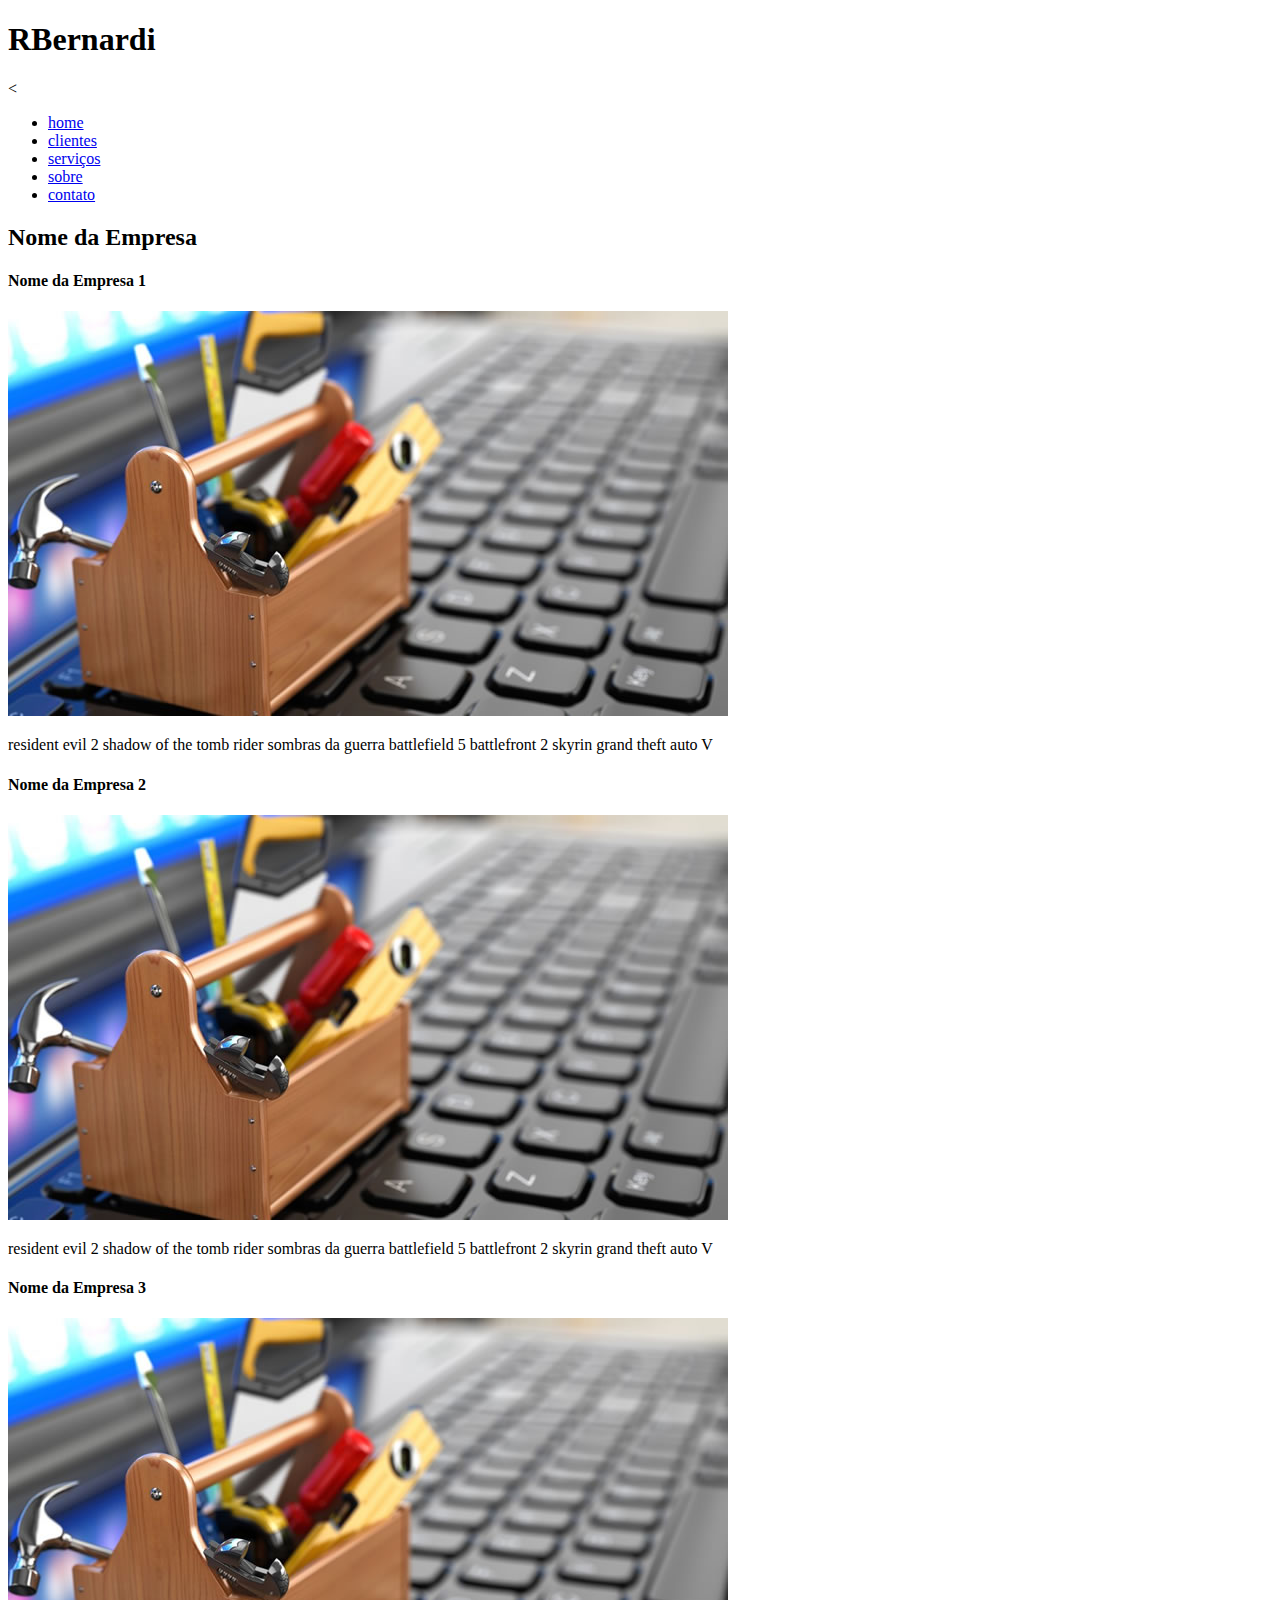
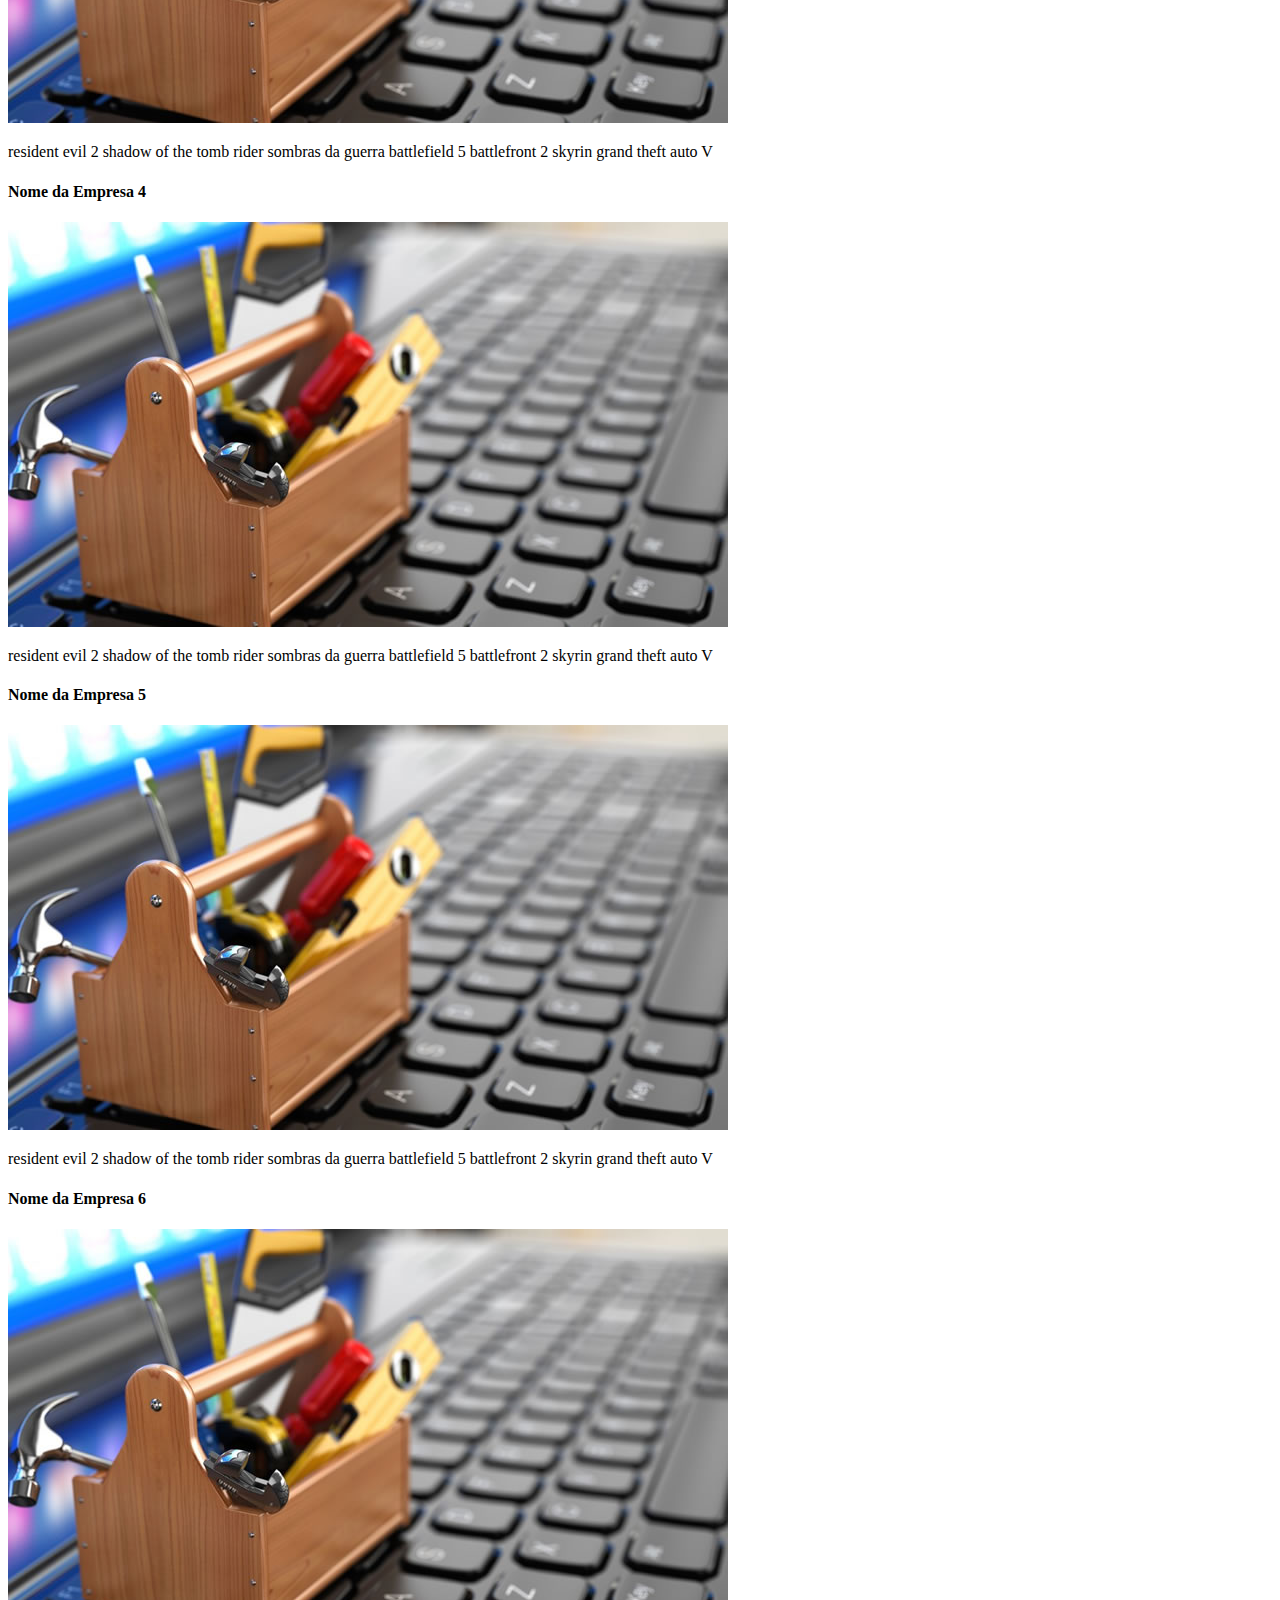
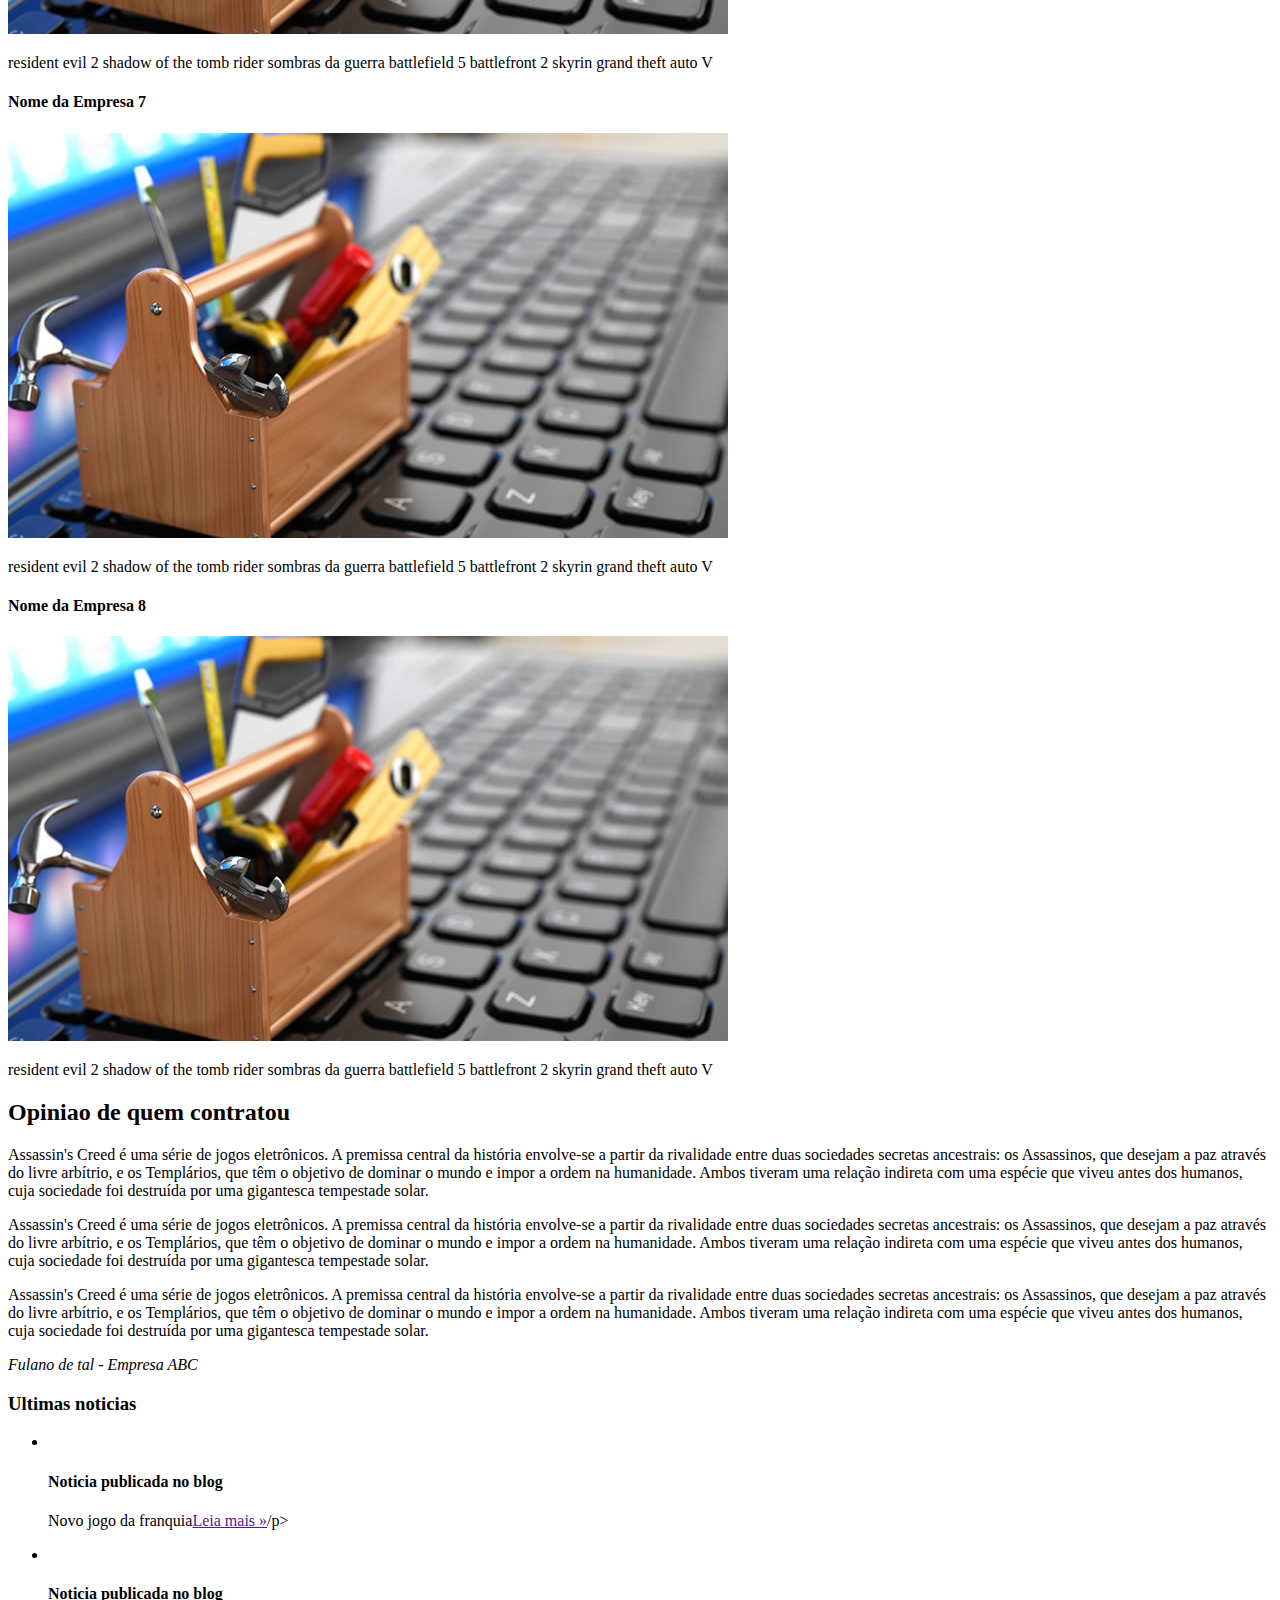
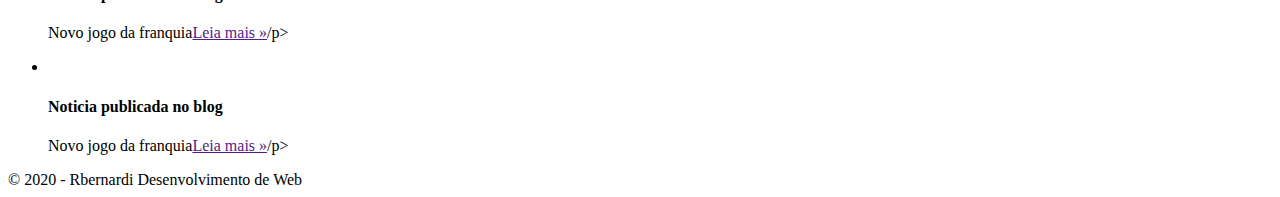
==== clientes.html @ b1f45d90 "meu primeiro commit" ====
<!DOCTYPE HTML>
<html lang="pt-br">
<head>
	<meta charset="utf-8">
	<title>RKaique-Desenvolvimento Web</title>
	<link rel="stylesheet" type="css/normalize.css" >
	<link href="<link href="https://fonts.googleapis.com/css2?family=Roboto:wght@100;300;500;700&display=swap" rel="stylesheet" type="text/css" >
	<link rel="stylesheet" type="css/estilo.css" >
</head>
<body>
	<div class="header"> 
		<div class="linha">
			<header>
				<div class="coluna col4">
					<h1 class="logo">RBernardi</h1>
				</div>
				<<div class="coluna col8">
					<nav>
						<ul class="menu inline sem-marcador">
							<li><a href="index.html">home</a></li>
							<li><a href="clientes.html">clientes</a></li>
							<li><a href="servicos.html">serviços</a></li>
							<li><a href="sobre.html">sobre</a></li>
							<li><a href="contato.html">contato</a></li>
						</ul>
					</nav>
				</div>
			</header>
		</div>
	</div>
	<div class="linha"></div>
		<section>
			<h2>Nome da Empresa</h2>
			<div class="coluna col6">
				<h4>Nome da Empresa 1</h4>
				<img src="img/thumb-grande.jpg" alt="" />
				<p>resident evil 2 shadow of the tomb rider sombras da guerra battlefield 5 battlefront 2 skyrin grand theft auto V</p>
			</div>
			<div class="coluna col6">
				<h4>Nome da Empresa 2</h4>
				<img src="img/thumb-grande.jpg" alt="" />
				<p>resident evil 2 shadow of the tomb rider sombras da guerra battlefield 5 battlefront 2 skyrin grand theft auto V</p>
			</div
			<div class="coluna col4">
				<h4>Nome da Empresa 3</h4>
				<img src="img/thumb-grande.jpg" alt="" />
				<p>resident evil 2 shadow of the tomb rider sombras da guerra battlefield 5 battlefront 2 skyrin grand theft auto V</p>
			</div>
			<div class="coluna col4">
				<h4>Nome da Empresa 4</h4>
				<img src="img/thumb-grande.jpg" alt="" />
				<p>resident evil 2 shadow of the tomb rider sombras da guerra battlefield 5 battlefront 2 skyrin grand theft auto V</p>
			</div>
			<div class="coluna col4">
				<h4>Nome da Empresa 5</h4>
				<img src="img/thumb-grande.jpg" alt="" />
				<p>resident evil 2 shadow of the tomb rider sombras da guerra battlefield 5 battlefront 2 skyrin grand theft auto V</p>
			</div>
			<div class="coluna col4">
				<h4>Nome da Empresa 6</h4>
				<img src="img/thumb-grande.jpg" alt="" />
				<p>resident evil 2 shadow of the tomb rider sombras da guerra battlefield 5 battlefront 2 skyrin grand theft auto V</p>
			</div>
			<div class="coluna col4">
				<h4>Nome da Empresa 7</h4>
				<img src="img/thumb-grande.jpg" alt="" />
				<p>resident evil 2 shadow of the tomb rider sombras da guerra battlefield 5 battlefront 2 skyrin grand theft auto V</p>
			</div>
			<div class="coluna col4">
				<h4>Nome da Empresa 8</h4>
				<img src="img/thumb-grande.jpg" alt="" />
				<p>resident evil 2 shadow of the tomb rider sombras da guerra battlefield 5 battlefront 2 skyrin grand theft auto V</p>
			</div>		
		</section>
	</div>
	<div class="conteudo-extra">
		<div class="linha">
			<div class="coluna col7">
				<section>
					<h2>Opiniao de quem contratou</h2>
					<p>Assassin's Creed é uma série de jogos eletrônicos. A premissa central da história envolve-se a partir da rivalidade entre duas sociedades secretas ancestrais: os Assassinos, que desejam a paz através do livre arbítrio, e os Templários, que têm o objetivo de dominar o mundo e impor a ordem na humanidade. Ambos tiveram uma relação indireta com uma espécie que viveu antes dos humanos, cuja sociedade foi destruída por uma gigantesca tempestade solar. </p>
					<p>Assassin's Creed é uma série de jogos eletrônicos. A premissa central da história envolve-se a partir da rivalidade entre duas sociedades secretas ancestrais: os Assassinos, que desejam a paz através do livre arbítrio, e os Templários, que têm o objetivo de dominar o mundo e impor a ordem na humanidade. Ambos tiveram uma relação indireta com uma espécie que viveu antes dos humanos, cuja sociedade foi destruída por uma gigantesca tempestade solar. </p>
					<p>Assassin's Creed é uma série de jogos eletrônicos. A premissa central da história envolve-se a partir da rivalidade entre duas sociedades secretas ancestrais: os Assassinos, que desejam a paz através do livre arbítrio, e os Templários, que têm o objetivo de dominar o mundo e impor a ordem na humanidade. Ambos tiveram uma relação indireta com uma espécie que viveu antes dos humanos, cuja sociedade foi destruída por uma gigantesca tempestade solar. </p>
					<p><em>Fulano de tal - Empresa ABC</em></p>
				</section>
			</div>
			<div class="coluna col15"></div>
				<h3>Ultimas noticias</h3>
				<ul class="sem-marcador sem-padding noticias">
					<li>
						<img src="thumb-pequena.jpg" alt="" />
						<h4>Noticia publicada no blog</h4>
						<p>Novo jogo da franquia<a href="">Leia mais &raquo;</a>/p>
					</li>
					<li>
						<img src="thumb-pequena.jpg" alt="" />
						<h4>Noticia publicada no blog</h4>
						<p>Novo jogo da franquia<a href="">Leia mais &raquo;</a>/p>
					</li>
					<li>
						<img src="thumb-pequena.jpg" alt="" />
						<h4>Noticia publicada no blog</h4>
						<p>Novo jogo da franquia<a href="">Leia mais &raquo;</a>/p>
					</li>
				</ul>
			</div>
		</div>
	</div>
	<div class="footer">
		<div class="linha">
			<footer>
				<div class="coluna col12">
					<span>&copy; 2020 -  Rbernardi Desenvolvimento de Web</span>
				</div>
			</footer>
		</div>
	</div>
</body>
</html>
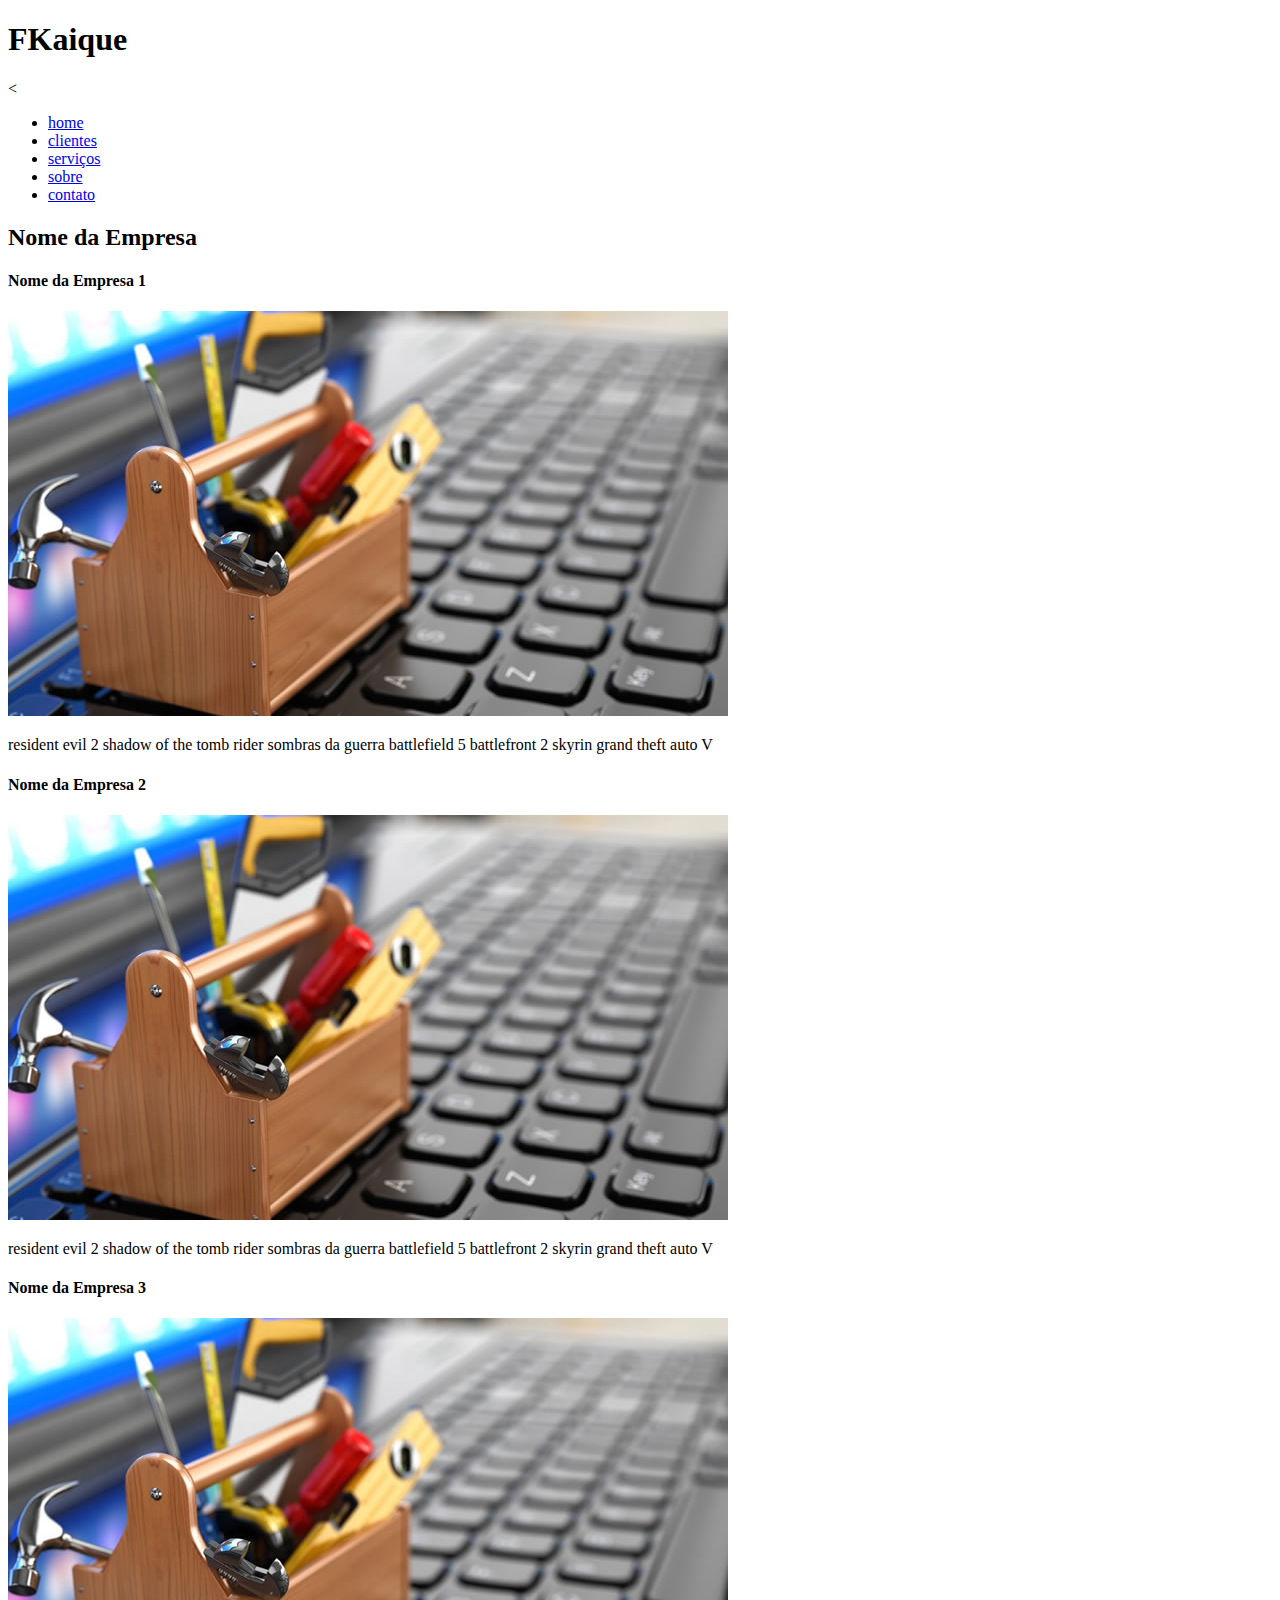
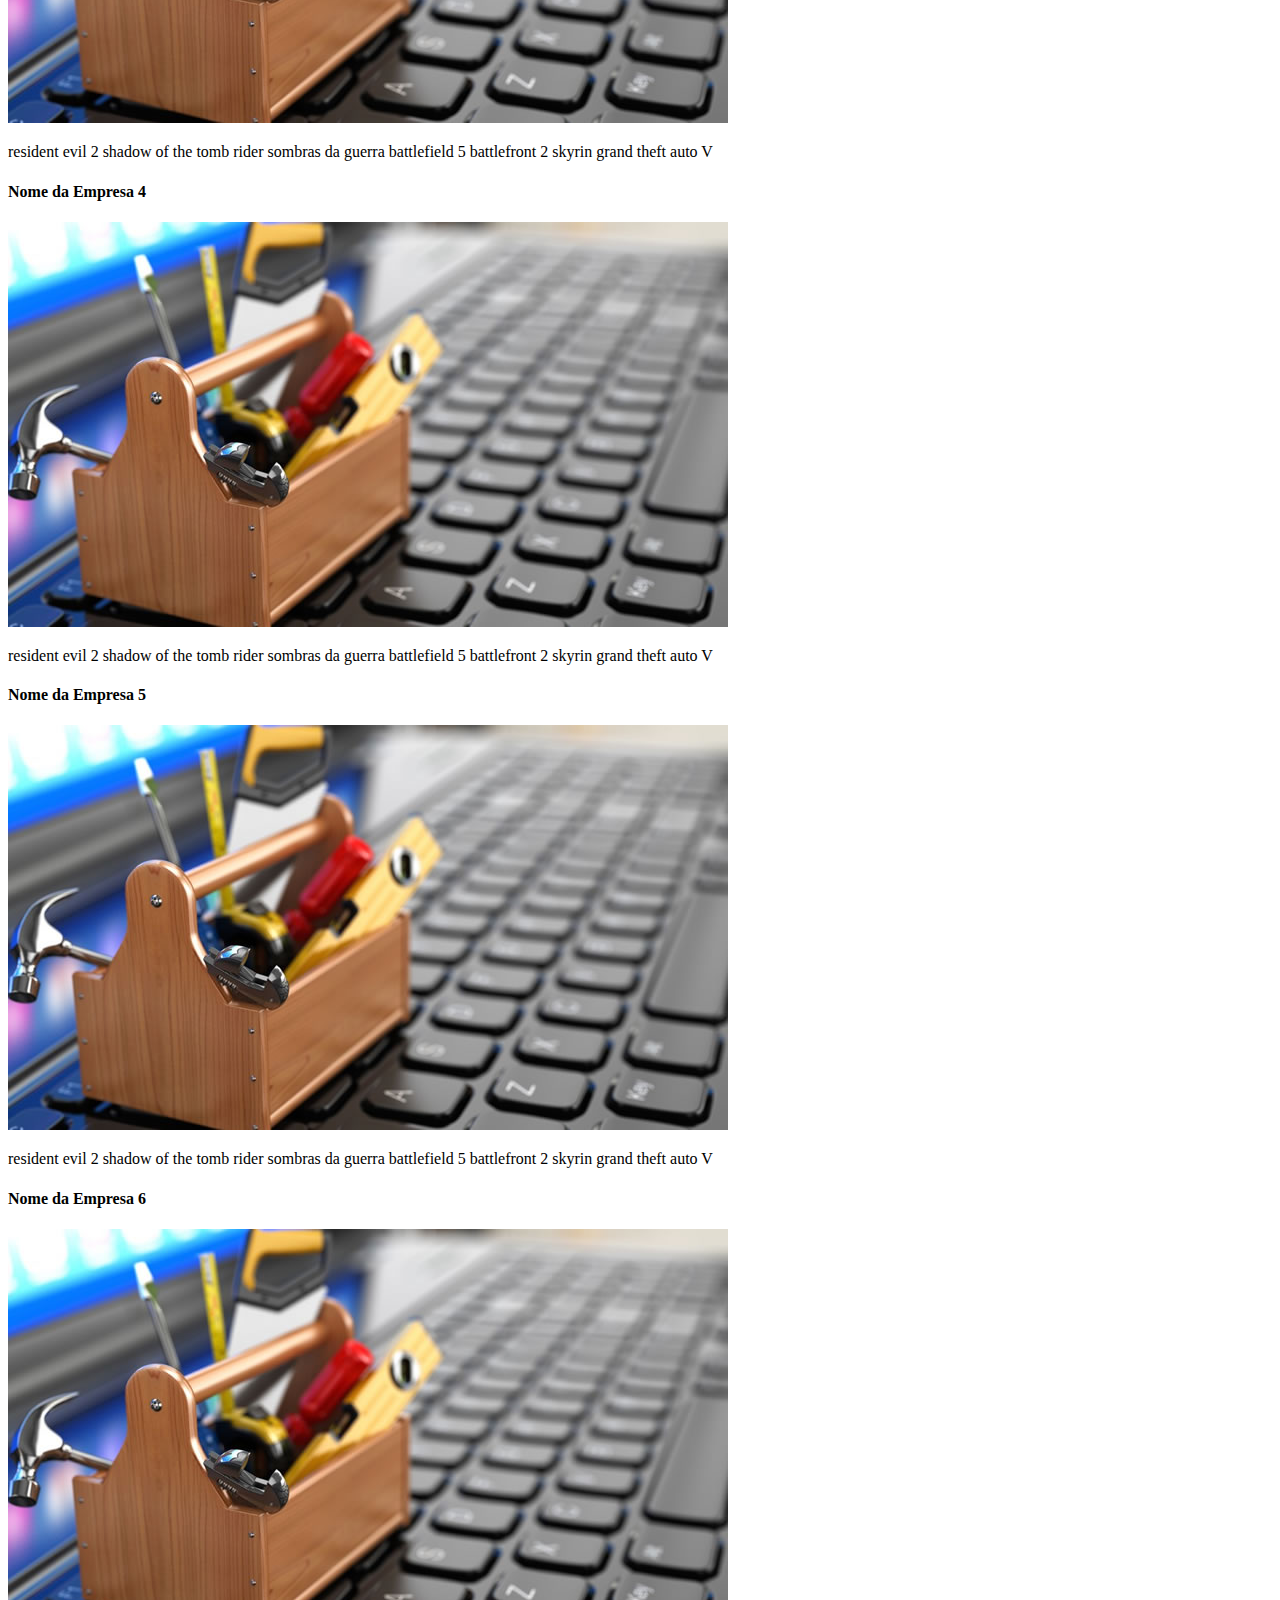
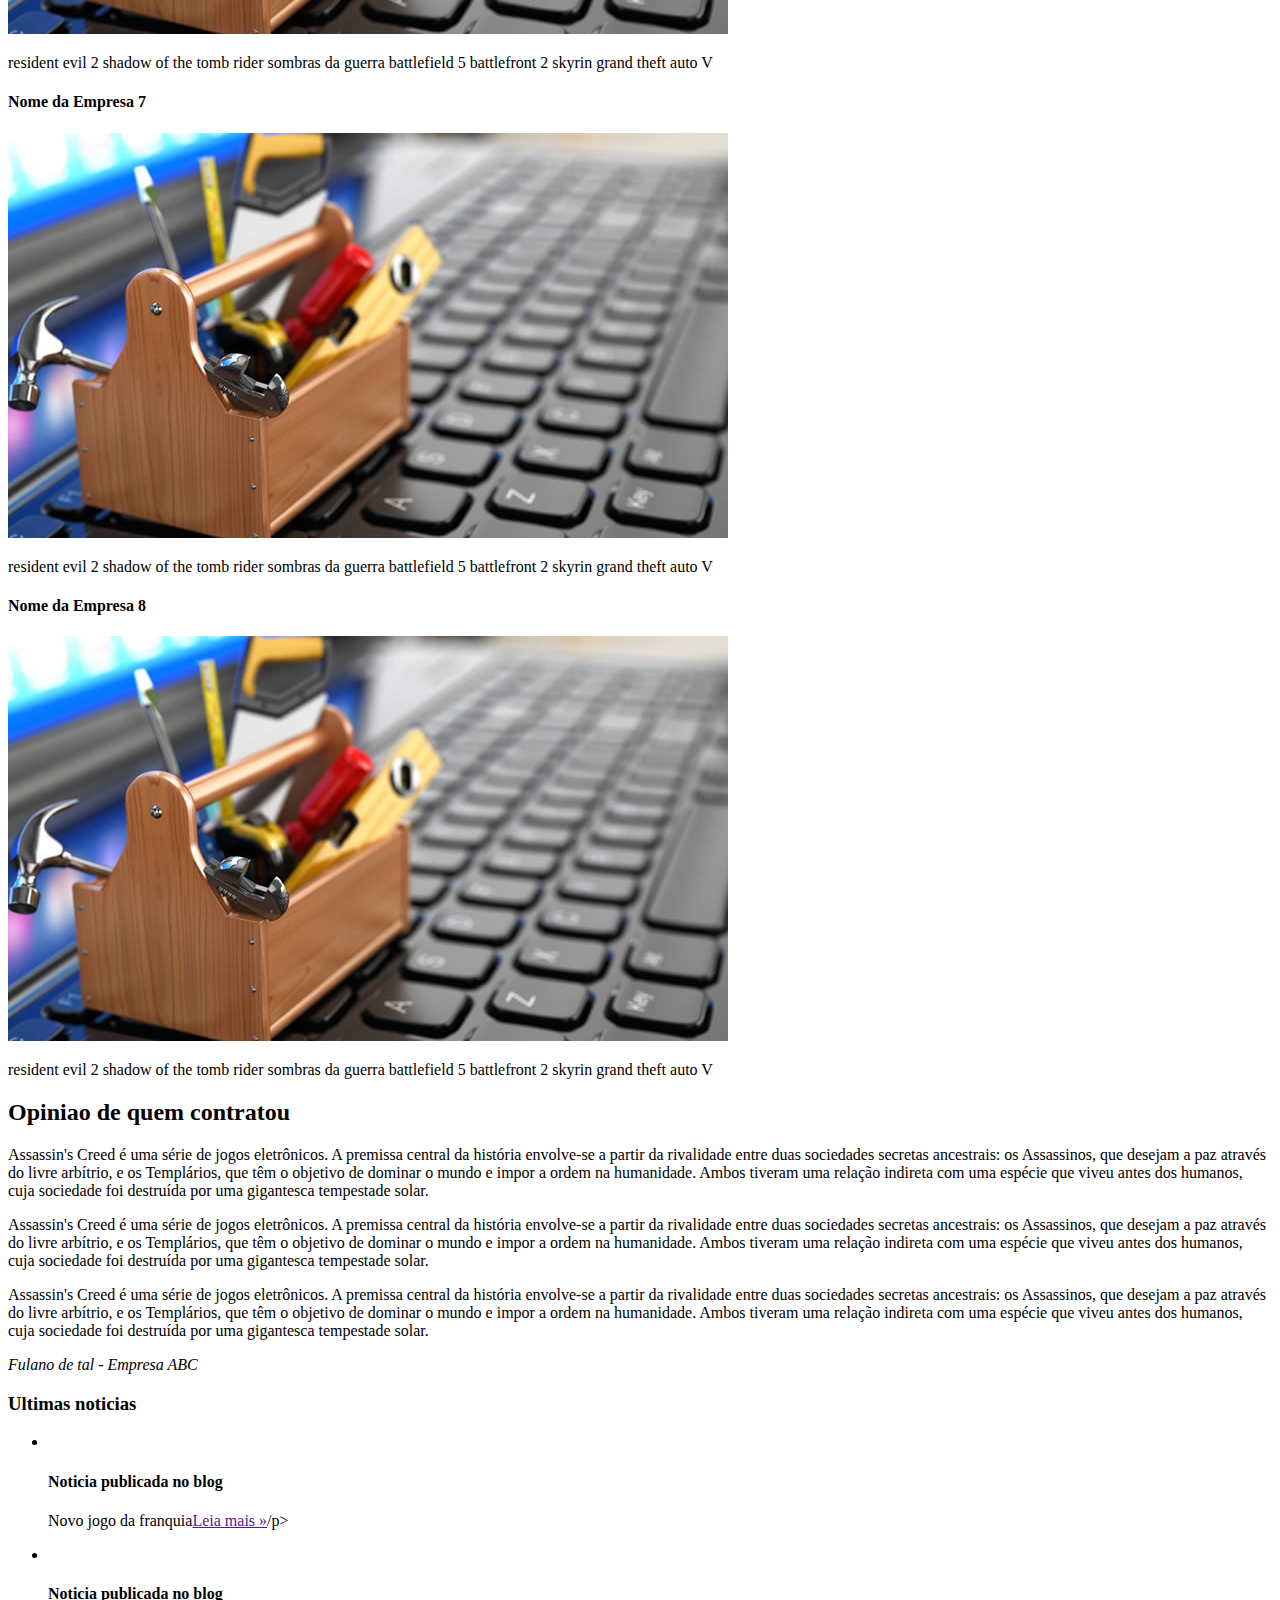
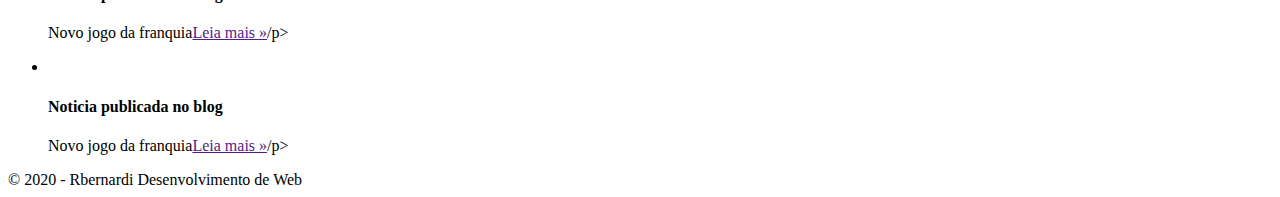
==== commit d20340bc: "Update clientes.html" ====
--- a/clientes.html
+++ b/clientes.html
@@ -2,7 +2,7 @@
 <html lang="pt-br">
 <head>
 	<meta charset="utf-8">
-	<title>RKaique-Desenvolvimento Web</title>
+	<title>FKaique-Desenvolvimento Web</title>
 	<link rel="stylesheet" type="css/normalize.css" >
 	<link href="<link href="https://fonts.googleapis.com/css2?family=Roboto:wght@100;300;500;700&display=swap" rel="stylesheet" type="text/css" >
 	<link rel="stylesheet" type="css/estilo.css" >
@@ -12,7 +12,7 @@
 		<div class="linha">
 			<header>
 				<div class="coluna col4">
-					<h1 class="logo">RBernardi</h1>
+					<h1 class="logo">FKaique</h1>
 				</div>
 				<<div class="coluna col8">
 					<nav>
@@ -116,4 +116,4 @@
 		</div>
 	</div>
 </body>
-</html>+</html>
